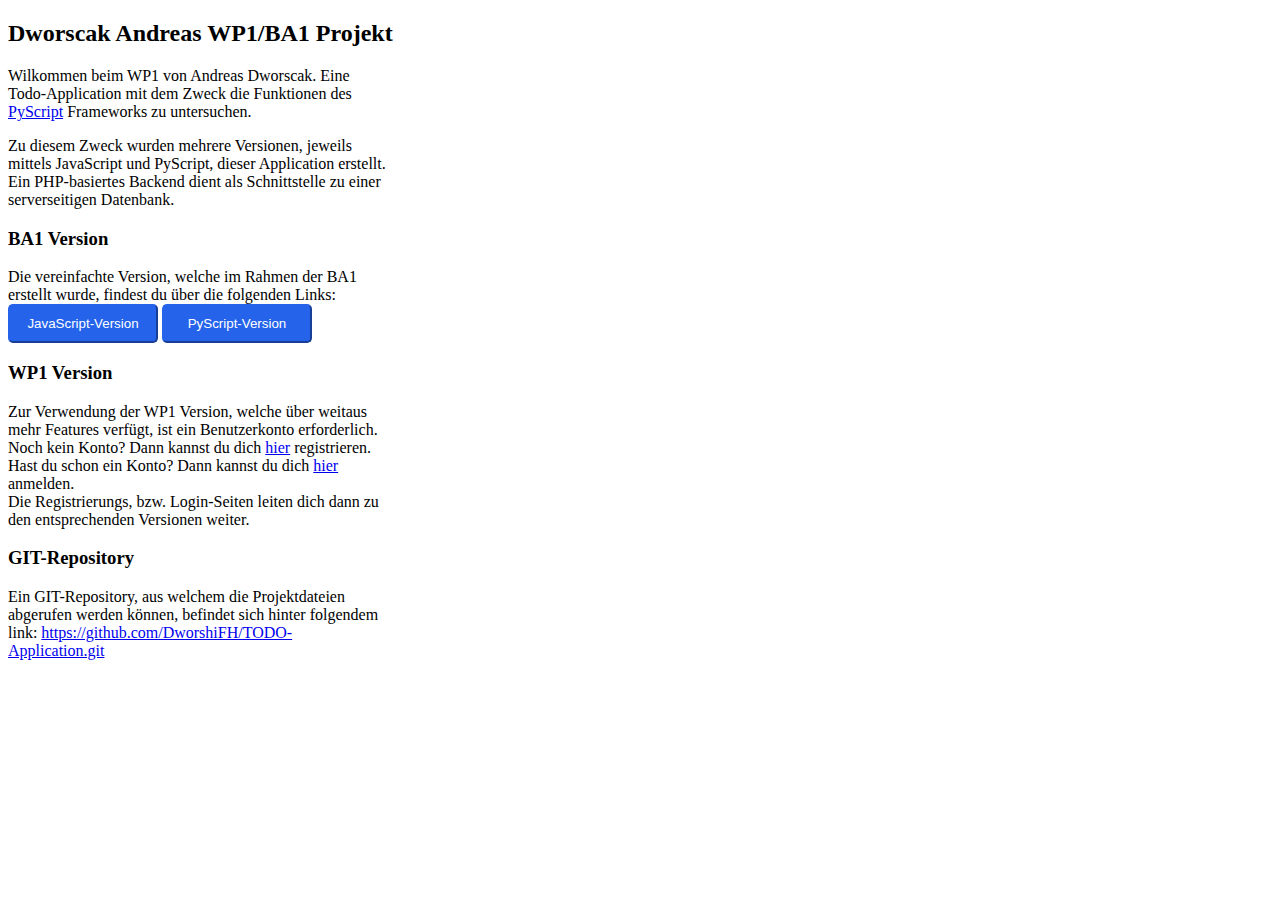
==== todoApp/index.html @ 4a55f8e0 "Dokumente Hinzugefügt" ====
<!DOCTYPE html>
<html>
<head>
    <meta charset="utf-8" />
    <meta name="viewport" content="width=device-width,initial-scale=1" />
    <title>Login</title>
    <link rel="stylesheet" href="style/todoListStylesheet.css">
</head>
<body>

<h2 id = "header">Dworscak Andreas WP1/BA1 Projekt</h2>

<p>
    Wilkommen beim WP1 von Andreas Dworscak. Eine Todo-Application mit dem Zweck die Funktionen des <a href="https://pyscript.net/">PyScript</a> Frameworks zu untersuchen.
</p>

<p>
    Zu diesem Zweck wurden mehrere Versionen, jeweils mittels JavaScript und PyScript, dieser Application erstellt.
    Ein PHP-basiertes Backend dient als Schnittstelle zu einer serverseitigen Datenbank.
</p>

<div class = "input_container_element">
    <h3>BA1 Version</h3>
    Die vereinfachte Version, welche im Rahmen der BA1 erstellt wurde, findest du über die folgenden Links:
    <br>
    <button class="button" onclick="window.location.href='ba1Version/todoListJS.html'">JavaScript-Version</button>

    <button class="button" onclick="window.location.href='ba1Version/todoListPy.html'">PyScript-Version</button>
    <br>
</div>

<div class = "input_container_element">
    <h3>WP1 Version</h3>
    Zur Verwendung der WP1 Version, welche über weitaus mehr Features verfügt, ist ein Benutzerkonto erforderlich. <br>
    Noch kein Konto? Dann kannst du dich <a href="register.php">hier</a> registrieren.<br>
    Hast du schon ein Konto? Dann kannst du dich <a href="login.php">hier</a> anmelden.<br>
    Die Registrierungs, bzw. Login-Seiten leiten dich dann zu den entsprechenden Versionen weiter.
</div>

<div class = "input_container_element">
    <h3>GIT-Repository</h3>
    Ein GIT-Repository, aus welchem die Projektdateien abgerufen werden können, befindet sich hinter folgendem link:
    <a href="https://github.com/DworshiFH/TODO-Application.git">https://github.com/DworshiFH/TODO-Application.git</a>
</div>

</body>
</html>
---- todoApp/style/todoListStylesheet.css ----
.input_container_element {
    display: block;
    width: 380px;
}

p{
    width: 380px;
}

#task_due_time_input{
    width: 210px;
}

.button {
    white-space: normal;
    color: rgba(255, 255, 255);
    padding: 10px;
    background-color: rgba(37, 99, 235);
    border-color: rgba(37, 99, 235);
    border-radius: 5px;
    cursor: pointer;
    min-width: 150px;
}

divLabel{
    border: 1px solid black;
    padding: 5px;
    margin-right: 5px;
}

details{
    border: 1px solid black;
    padding: 3px;
    margin-bottom: 2px;
    width: 380px;
}

@media only screen and (max-width: 400px) {
    p{
        width: 99%;
    }
    .input_container_element{
        width: 97%;
    }
    #task_due_time_input{
        width: 97%;
    }
    .button{
        width: 99%;
    }
    details{
        width: 99%;
    }
}
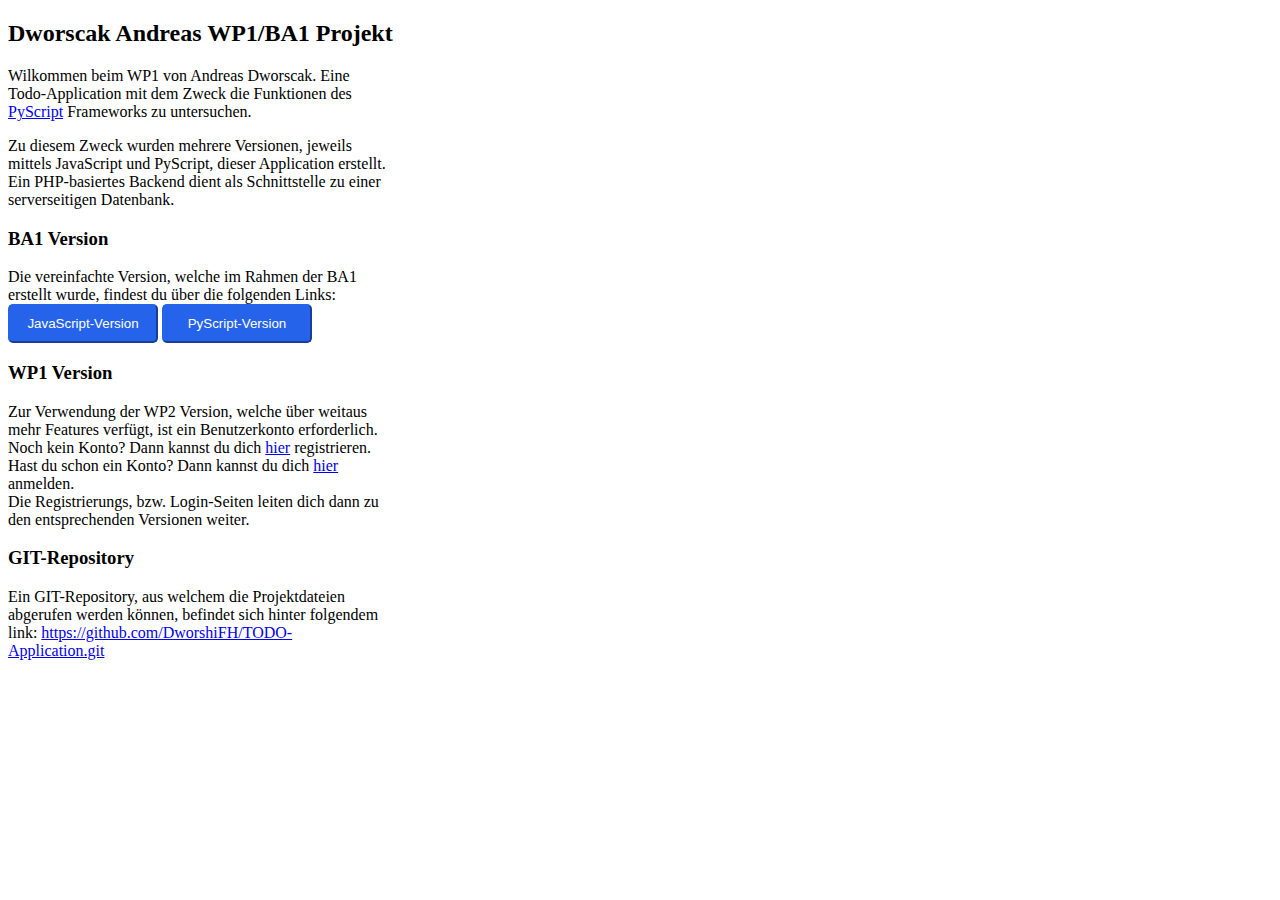
==== commit 602d6235: "Typo in index.html" ====
--- a/todoApp/index.html
+++ b/todoApp/index.html
@@ -31,7 +31,7 @@
 
 <div class = "input_container_element">
     <h3>WP1 Version</h3>
-    Zur Verwendung der WP1 Version, welche über weitaus mehr Features verfügt, ist ein Benutzerkonto erforderlich. <br>
+    Zur Verwendung der WP2 Version, welche über weitaus mehr Features verfügt, ist ein Benutzerkonto erforderlich. <br>
     Noch kein Konto? Dann kannst du dich <a href="register.php">hier</a> registrieren.<br>
     Hast du schon ein Konto? Dann kannst du dich <a href="login.php">hier</a> anmelden.<br>
     Die Registrierungs, bzw. Login-Seiten leiten dich dann zu den entsprechenden Versionen weiter.
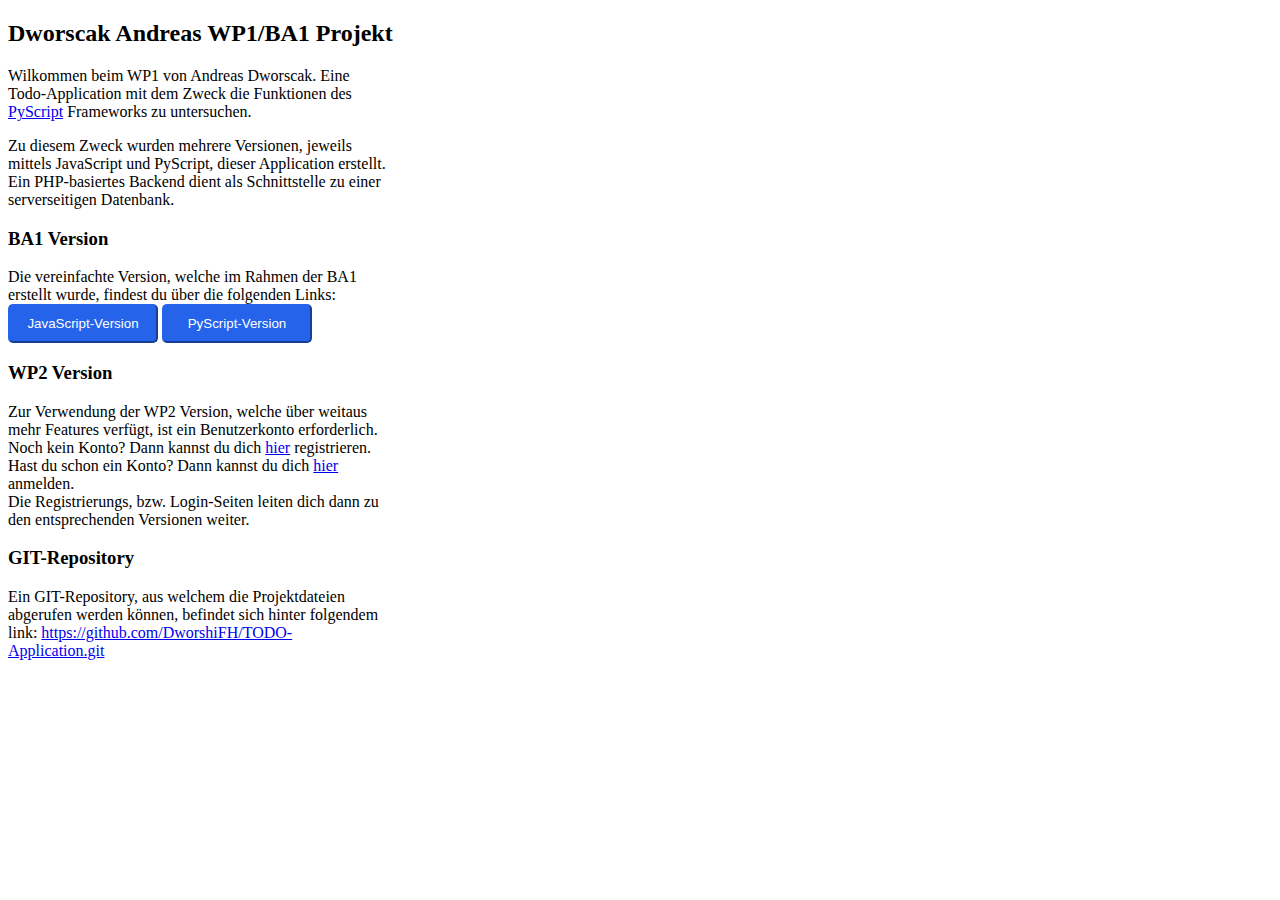
==== commit 4e508f93: "Another typo in index.html" ====
--- a/todoApp/index.html
+++ b/todoApp/index.html
@@ -30,7 +30,7 @@
 </div>
 
 <div class = "input_container_element">
-    <h3>WP1 Version</h3>
+    <h3>WP2 Version</h3>
     Zur Verwendung der WP2 Version, welche über weitaus mehr Features verfügt, ist ein Benutzerkonto erforderlich. <br>
     Noch kein Konto? Dann kannst du dich <a href="register.php">hier</a> registrieren.<br>
     Hast du schon ein Konto? Dann kannst du dich <a href="login.php">hier</a> anmelden.<br>
